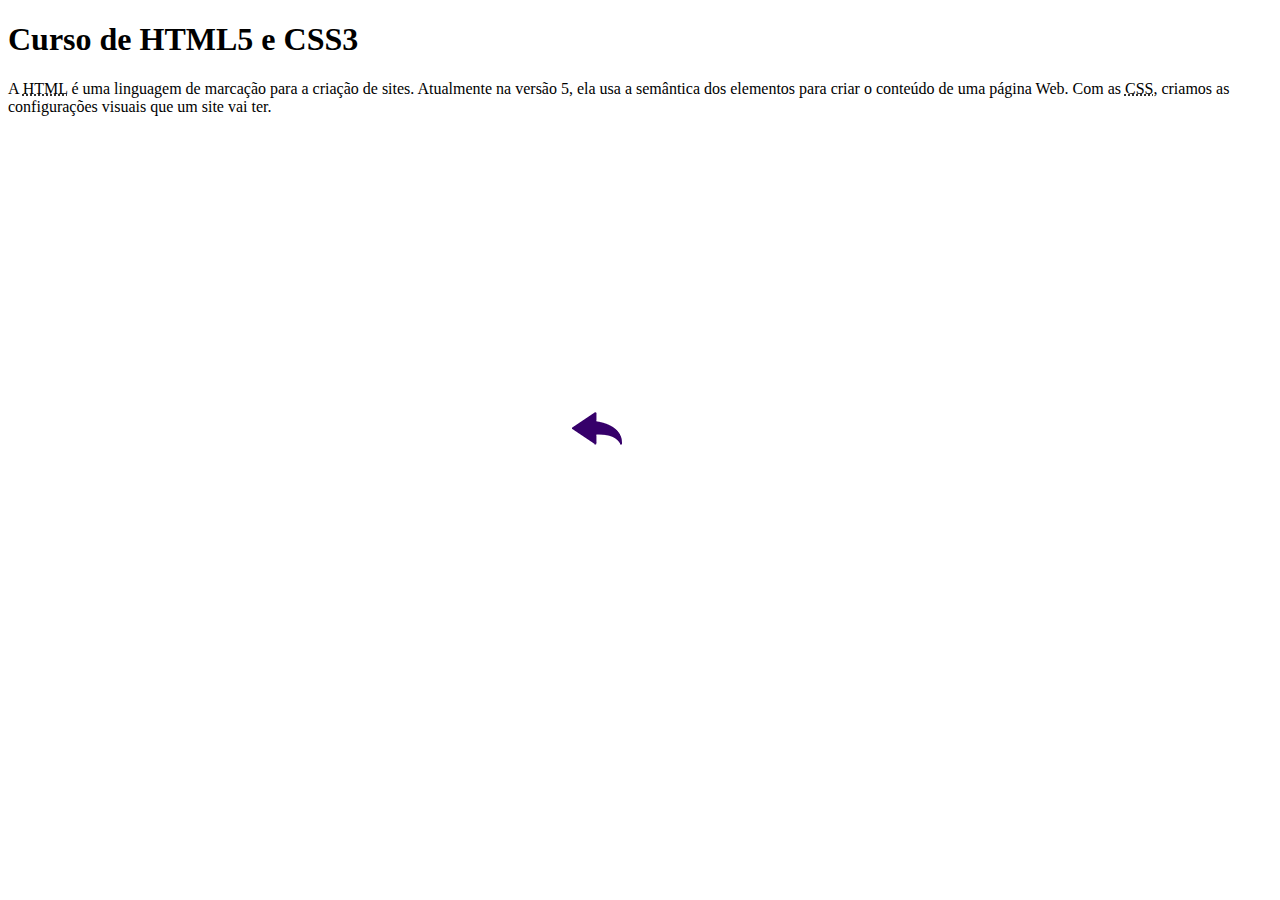
==== curso-html.htm @ c7f66340 "Criei o site" ====
<!DOCTYPE html>
<html lang="pt-br">
<head>
    <meta charset="UTF-8">
    <meta name="viewport" content="width=device-width, initial-scale=1.0">
    <title>Curso de HTML</title>
    <link rel="stylesheet" href="estilos/style.css">
</head>
<body>
    <main>
        <header>
            <h1>Curso de HTML5 e CSS3</h1>
        </header>
        <article>
            <p>A <abbr title="HyperText Markup Language">HTML</abbr> é uma linguagem de marcação para a criação de sites. Atualmente na versão 5, ela usa a semântica dos elementos para criar o conteúdo de uma página Web. Com as <abbr title="Cascading Style Sheets">CSS</abbr>, criamos as configurações visuais que um site vai ter.</p>

            <iframe width="560" height="315" src="https://www.youtube.com/embed/riSVzwlSnhw" frameborder="0" allow="accelerometer; autoplay; encrypted-media; gyroscope; picture-in-picture" allowfullscreen></iframe>

            <a href="index.html"><img src="imagens/btn-back.png" alt="Voltar"></a>
            
        </article>
    </main>
</body>
</html>
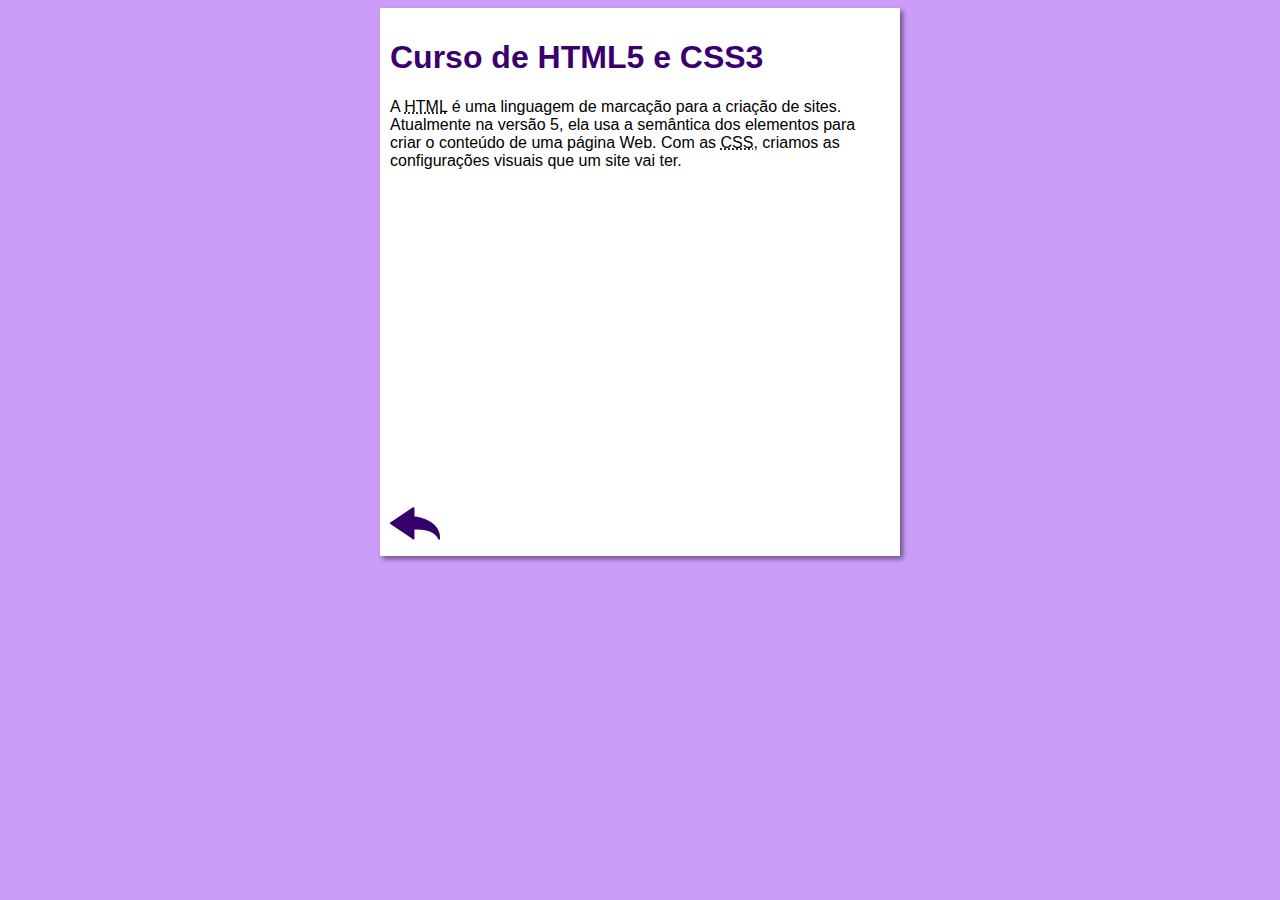
==== commit 0b1d8586: "Atualizando o CSS" ====
--- a/curso-html.htm
+++ b/curso-html.htm
@@ -4,7 +4,7 @@
     <meta charset="UTF-8">
     <meta name="viewport" content="width=device-width, initial-scale=1.0">
     <title>Curso de HTML</title>
-    <link rel="stylesheet" href="estilos/style.css">
+    <link rel="stylesheet" href="estlos/style.css">
 </head>
 <body>
     <main>
--- a/estlos/style.css
+++ b/estlos/style.css
@@ -0,0 +1,39 @@
+*  {
+    font-family: Arial, Helvetica, sans-serif;
+    font-size: 16px;
+}
+body{
+    background-color: rgb(204, 157, 248);
+
+}
+main{
+    background-color: white;
+    width: 500px;
+    margin: auto;
+    padding: 10px;
+    box-shadow: 3px 3px 5px rgba(0, 0, 0, 0.473);
+}
+
+h1{
+    font-size: 2em;
+    color: rgb(58, 0, 112);
+}
+
+h2{
+    font-size: 1,5em;
+    color: rgb(58, 0, 112);
+}
+
+img.lado{
+    float: right;
+}
+
+a{
+    text-decoration: none;
+    font-weight: bold;
+    color: rgb(58, 0, 112);
+}
+a:hover {
+    text-decoration: underline;
+    color:rgb(26, 26, 255)
+}